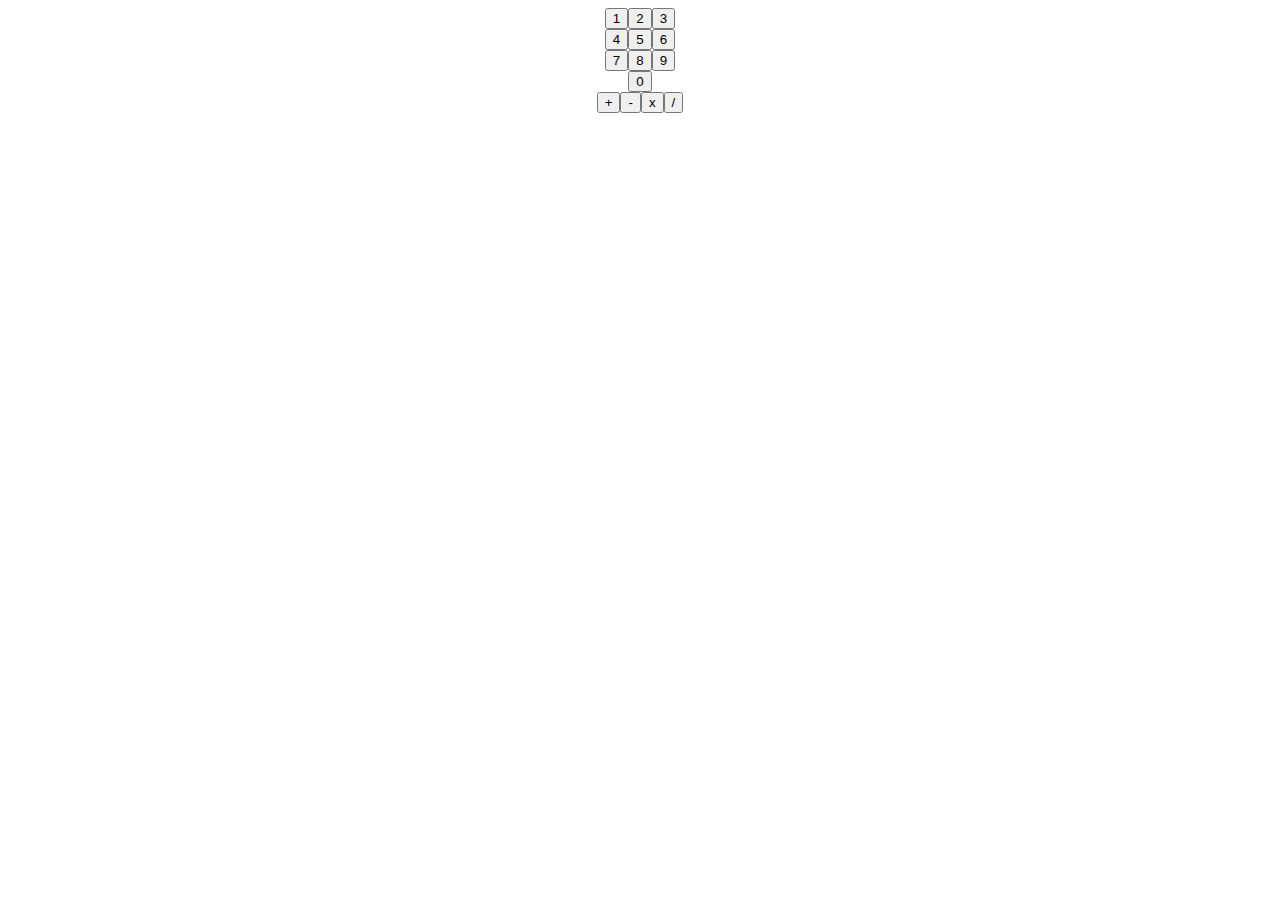
==== calculator/index.html @ f300a5ef "first commit" ====
<!DOCTYPE html>
<html lang="en">
<head>
    <meta charset="UTF-8">
    <meta name="viewport" content="width=device-width, initial-scale=1.0">
    <title>Calculator</title>
    <link rel="stylesheet" href="style.css">
</head>
<body>
    <div class="numbers">
        <button>1</button>
        <button>2</button>
        <button>3</button>
    </div>
    <div class="numbers">
        <button>4</button>
        <button>5</button>
        <button>6</button>
    </div>
    <div class="numbers">
        <button>7</button>
        <button>8</button>
        <button>9</button>
    </div>
    <div class="numbers">
        <button id="zero">0</button>
    </div>
    <div class="operators">
        <button id="add">+</button>
        <button id="subtract">-</button>
        <button id="multiply">x</button>
        <button id="divide">/</button>
    </div>
</body>
</html>
---- calculator/style.css ----
* {
    box-sizing: border-box;
}
.numbers, .operators {
    display: flex;
    justify-content: center;
    align-items: center;
        
}
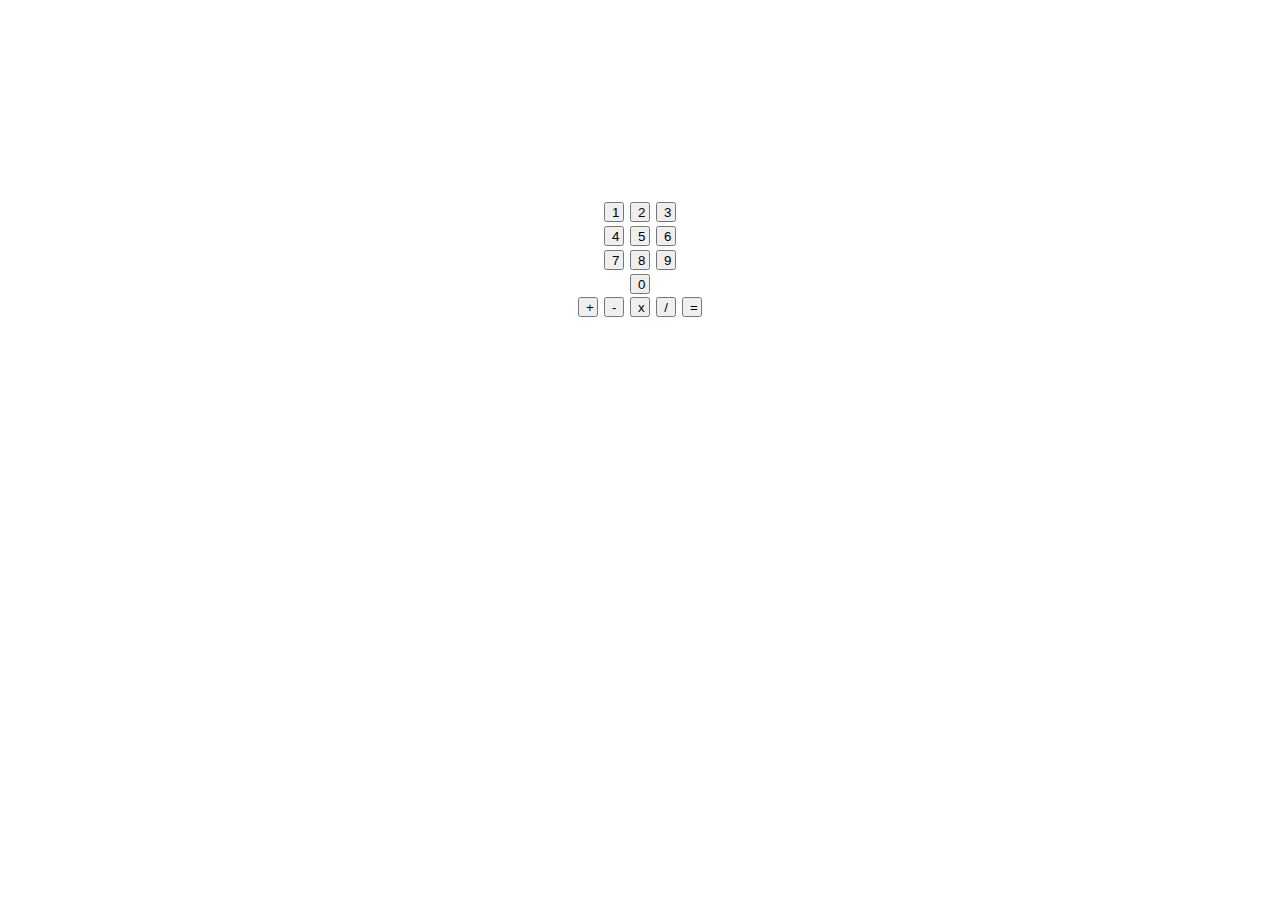
==== commit f50db993: "concate to string buttons" ====
--- a/calculator/index.html
+++ b/calculator/index.html
@@ -1,35 +1,44 @@
 <!DOCTYPE html>
 <html lang="en">
+
 <head>
     <meta charset="UTF-8">
     <meta name="viewport" content="width=device-width, initial-scale=1.0">
     <title>Calculator</title>
     <link rel="stylesheet" href="style.css">
 </head>
+
 <body>
-    <div class="numbers">
-        <button>1</button>
-        <button>2</button>
-        <button>3</button>
+    <div class="calculator">
+        <div id="operation"></div>
+        <div id="result"></div>
+        <div class="numbers">
+            <button onclick="concatenate(1)">1</button>
+            <button onclick="concatenate(2)">2</button>
+            <button onclick="concatenate(3)">3</button>
+        </div>
+        <div class="numbers">
+            <button onclick="concatenate(4)">4</button>
+            <button onclick="concatenate(5)">5</button>
+            <button onclick="concatenate(6)">6</button>
+        </div>
+        <div class="numbers">
+            <button onclick="concatenate(7)">7</button>
+            <button onclick="concatenate(8)">8</button>
+            <button onclick="concatenate(9)">9</button>
+        </div>
+        <div class="numbers">
+            <button id="zero" onclick="concatenate(0)">0</button>
+        </div>
+        <div class="operators">
+            <button id="add">+</button>
+            <button id="subtract">-</button>
+            <button id="multiply">x</button>
+            <button id="divide">/</button>
+            <button id="equal">=</button>
+        </div>
     </div>
-    <div class="numbers">
-        <button>4</button>
-        <button>5</button>
-        <button>6</button>
-    </div>
-    <div class="numbers">
-        <button>7</button>
-        <button>8</button>
-        <button>9</button>
-    </div>
-    <div class="numbers">
-        <button id="zero">0</button>
-    </div>
-    <div class="operators">
-        <button id="add">+</button>
-        <button id="subtract">-</button>
-        <button id="multiply">x</button>
-        <button id="divide">/</button>
-    </div>
+    <script src="index.js"></script>
 </body>
+
 </html>--- a/calculator/style.css
+++ b/calculator/style.css
@@ -1,9 +1,20 @@
 * {
     box-sizing: border-box;
 }
-.numbers, .operators {
+.calculator {
     display: flex;
-    justify-content: center;
+    flex-direction: column;
     align-items: center;
-        
+    margin-top: 200px;
 }
+.numbers {
+    margin: 1px;
+}
+.operators {
+    padding: 0;
+}
+button {
+    width: 20px;
+    height: 20px;
+    margin: 1px;
+}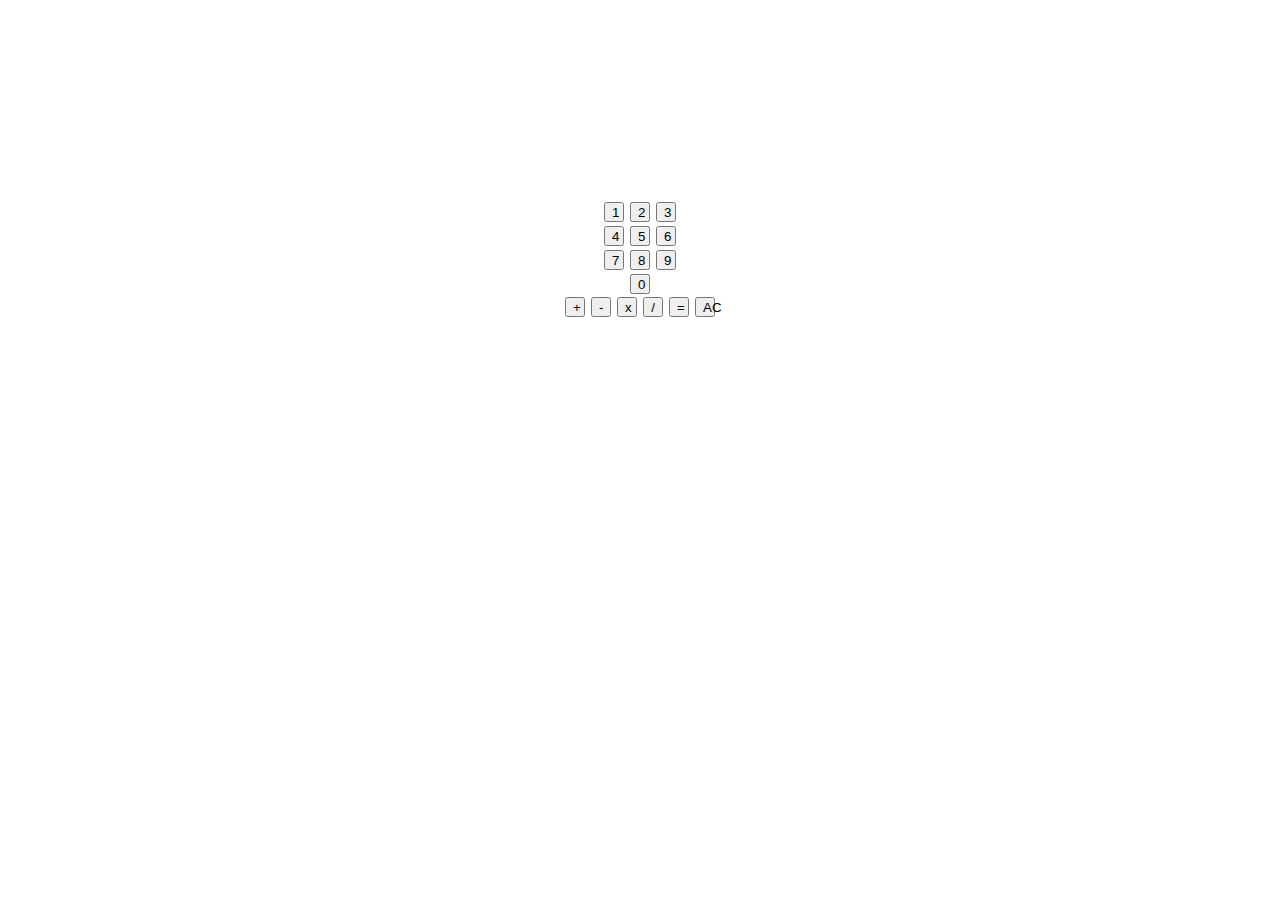
==== commit bc2d1247: "add clear button" ====
--- a/calculator/index.html
+++ b/calculator/index.html
@@ -31,11 +31,12 @@
             <button id="zero" onclick="concatenate(0)">0</button>
         </div>
         <div class="operators">
-            <button id="add">+</button>
-            <button id="subtract">-</button>
-            <button id="multiply">x</button>
-            <button id="divide">/</button>
-            <button id="equal">=</button>
+            <button id="add" onclick="operate('+')">+</button>
+            <button id="subtract" onclick="operate('-')">-</button>
+            <button id="multiply" onclick="operate('x')">x</button>
+            <button id="divide" onclick="operate('/')">/</button>
+            <button id="equal" onclick="calcul()">=</button>
+            <button id="ac">AC</button>
         </div>
     </div>
     <script src="index.js"></script>
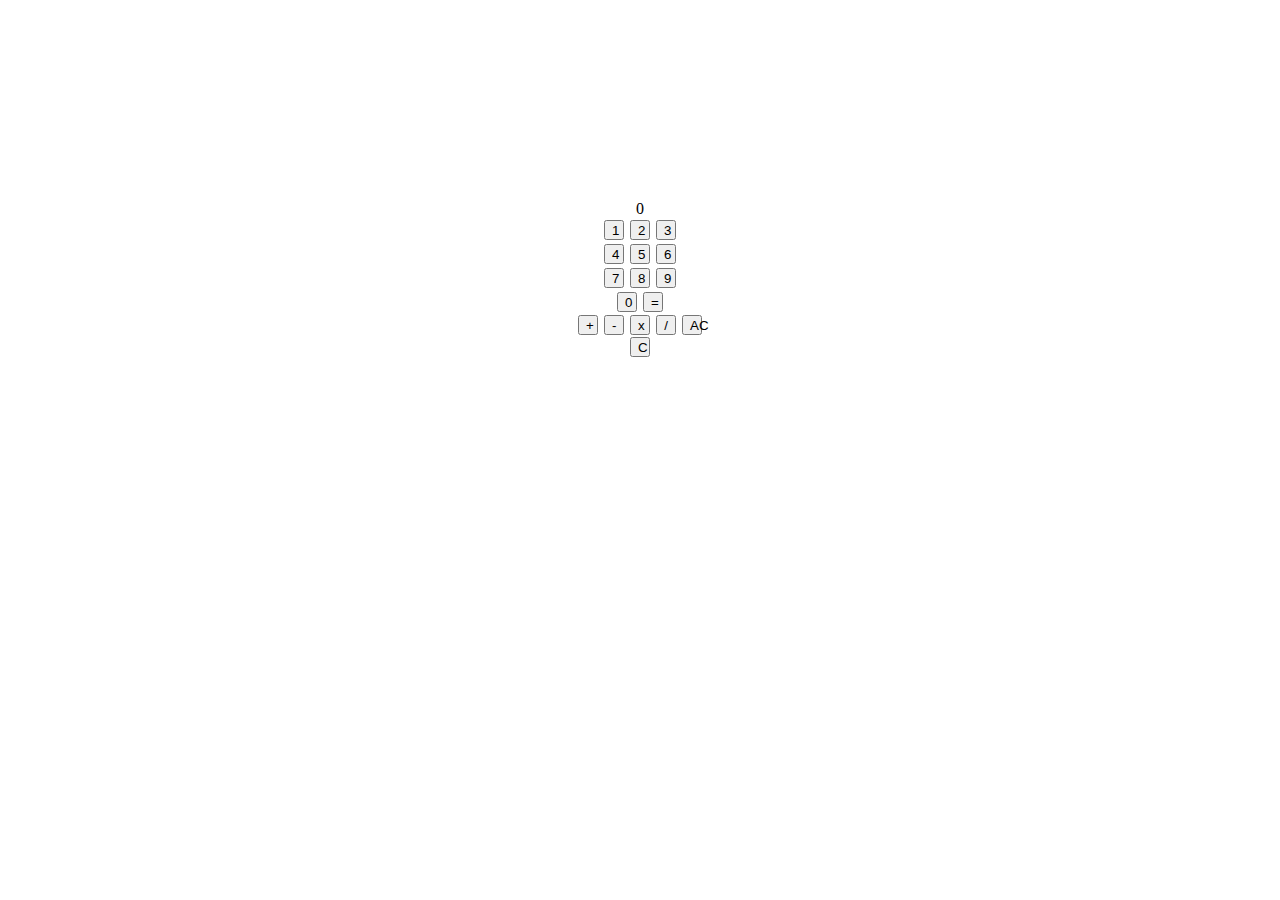
==== commit 83a247e8: "add backspace to clear last number" ====
--- a/calculator/index.html
+++ b/calculator/index.html
@@ -9,36 +9,40 @@
 </head>
 
 <body>
-    <div class="calculator">
-        <div id="operation"></div>
-        <div id="result"></div>
-        <div class="numbers">
-            <button onclick="concatenate(1)">1</button>
-            <button onclick="concatenate(2)">2</button>
-            <button onclick="concatenate(3)">3</button>
+    <section class="container">
+        <div class="calculator">
+            <div id="screen">0</div>
+            <div class="numbers">
+                <button onclick="concatenate(1)">1</button>
+                <button onclick="concatenate(2)">2</button>
+                <button onclick="concatenate(3)">3</button>
+            </div>
+            <div class="numbers">
+                <button onclick="concatenate(4)">4</button>
+                <button onclick="concatenate(5)">5</button>
+                <button onclick="concatenate(6)">6</button>
+            </div>
+            <div class="numbers">
+                <button onclick="concatenate(7)">7</button>
+                <button onclick="concatenate(8)">8</button>
+                <button onclick="concatenate(9)">9</button>
+            </div>
+            <div class="numbers">
+                <button id="zero" onclick="concatenate(0)">0</button>
+                <button id="equal" onclick="calcul()">=</button>
+            </div>
+            <div class="operators">
+                <button id="add" onclick="operate('+')">+</button>
+                <button id="subtract" onclick="operate('-')">-</button>
+                <button id="multiply" onclick="operate('x')">x</button>
+                <button id="divide" onclick="operate('/')">/</button>
+                <button id="ac">AC</button>
+            </div>
+            <div class="operators">
+                <button id="c" onclick="clear()">C</button>
+            </div>
         </div>
-        <div class="numbers">
-            <button onclick="concatenate(4)">4</button>
-            <button onclick="concatenate(5)">5</button>
-            <button onclick="concatenate(6)">6</button>
-        </div>
-        <div class="numbers">
-            <button onclick="concatenate(7)">7</button>
-            <button onclick="concatenate(8)">8</button>
-            <button onclick="concatenate(9)">9</button>
-        </div>
-        <div class="numbers">
-            <button id="zero" onclick="concatenate(0)">0</button>
-        </div>
-        <div class="operators">
-            <button id="add" onclick="operate('+')">+</button>
-            <button id="subtract" onclick="operate('-')">-</button>
-            <button id="multiply" onclick="operate('x')">x</button>
-            <button id="divide" onclick="operate('/')">/</button>
-            <button id="equal" onclick="calcul()">=</button>
-            <button id="ac">AC</button>
-        </div>
-    </div>
+    </section>
     <script src="index.js"></script>
 </body>
 
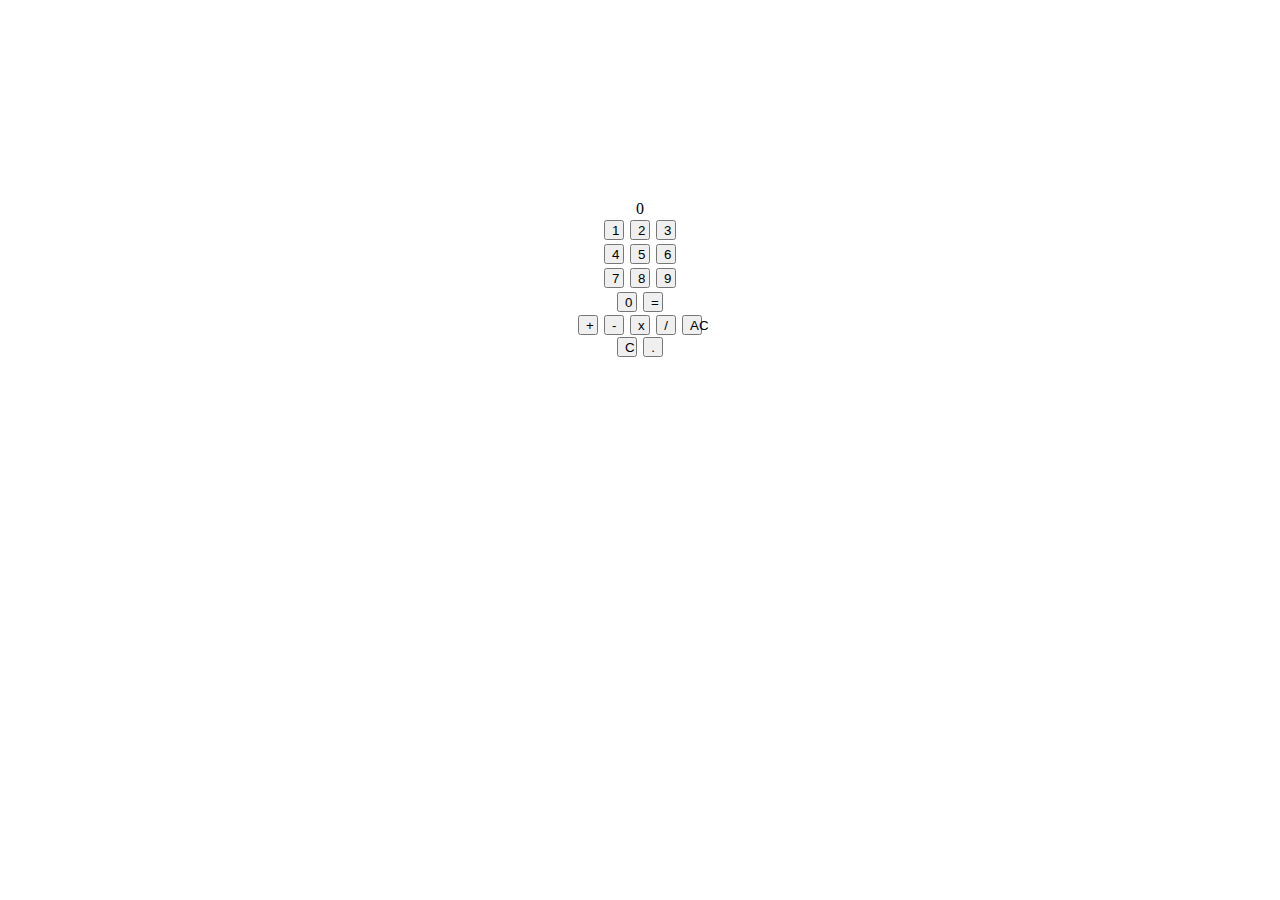
==== commit f6d861a2: "add point button to work on decimals" ====
--- a/calculator/index.html
+++ b/calculator/index.html
@@ -39,7 +39,8 @@
                 <button id="ac">AC</button>
             </div>
             <div class="operators">
-                <button id="c" onclick="clear()">C</button>
+                <button id="c">C</button>
+                <button id="point" onclick="concatenate('.')">.</button>
             </div>
         </div>
     </section>
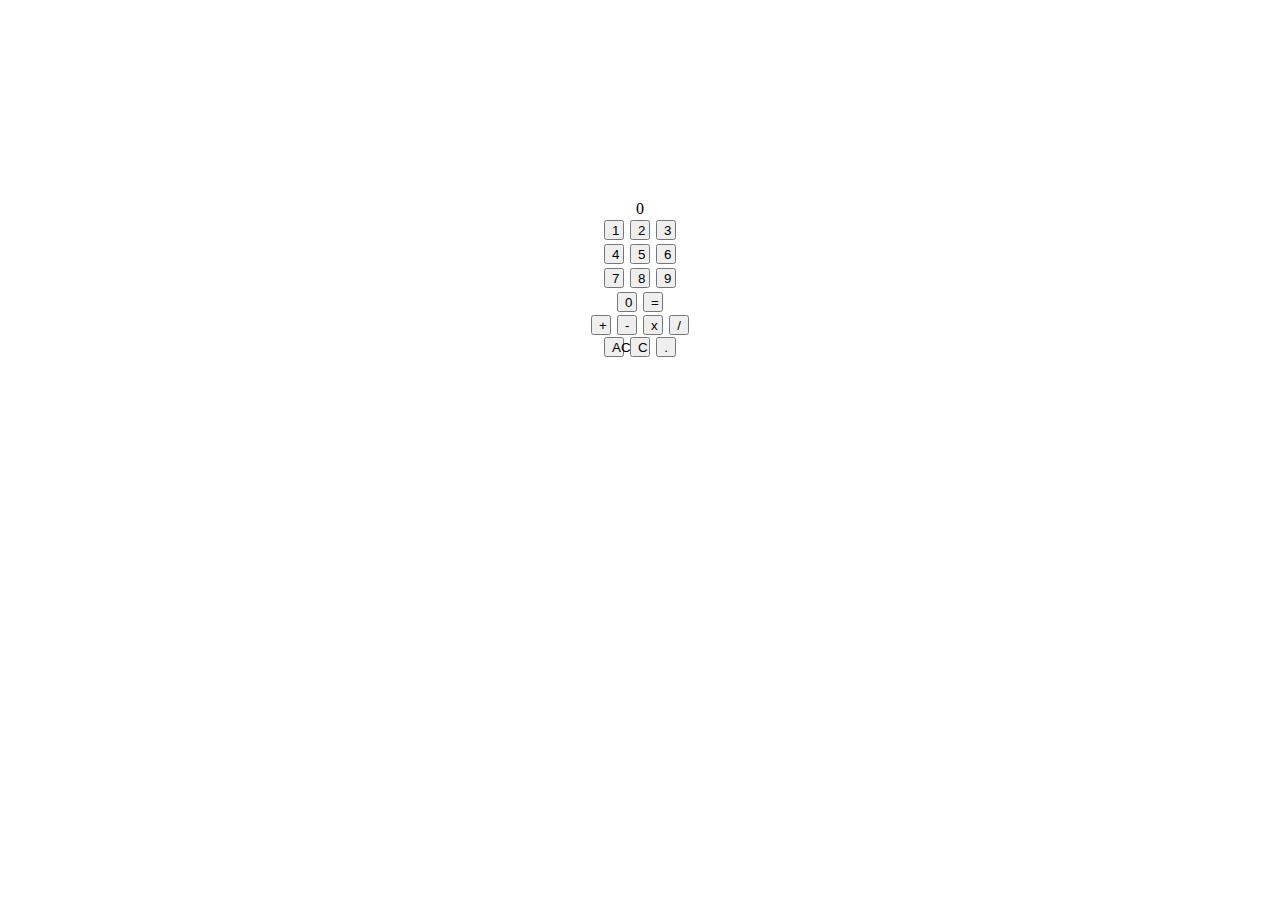
==== commit f7da763f: "adjust second group of operators" ====
--- a/calculator/index.html
+++ b/calculator/index.html
@@ -36,9 +36,9 @@
                 <button id="subtract" onclick="operate('-')">-</button>
                 <button id="multiply" onclick="operate('x')">x</button>
                 <button id="divide" onclick="operate('/')">/</button>
-                <button id="ac">AC</button>
             </div>
             <div class="operators">
+                <button id="ac">AC</button>
                 <button id="c">C</button>
                 <button id="point" onclick="concatenate('.')">.</button>
             </div>
